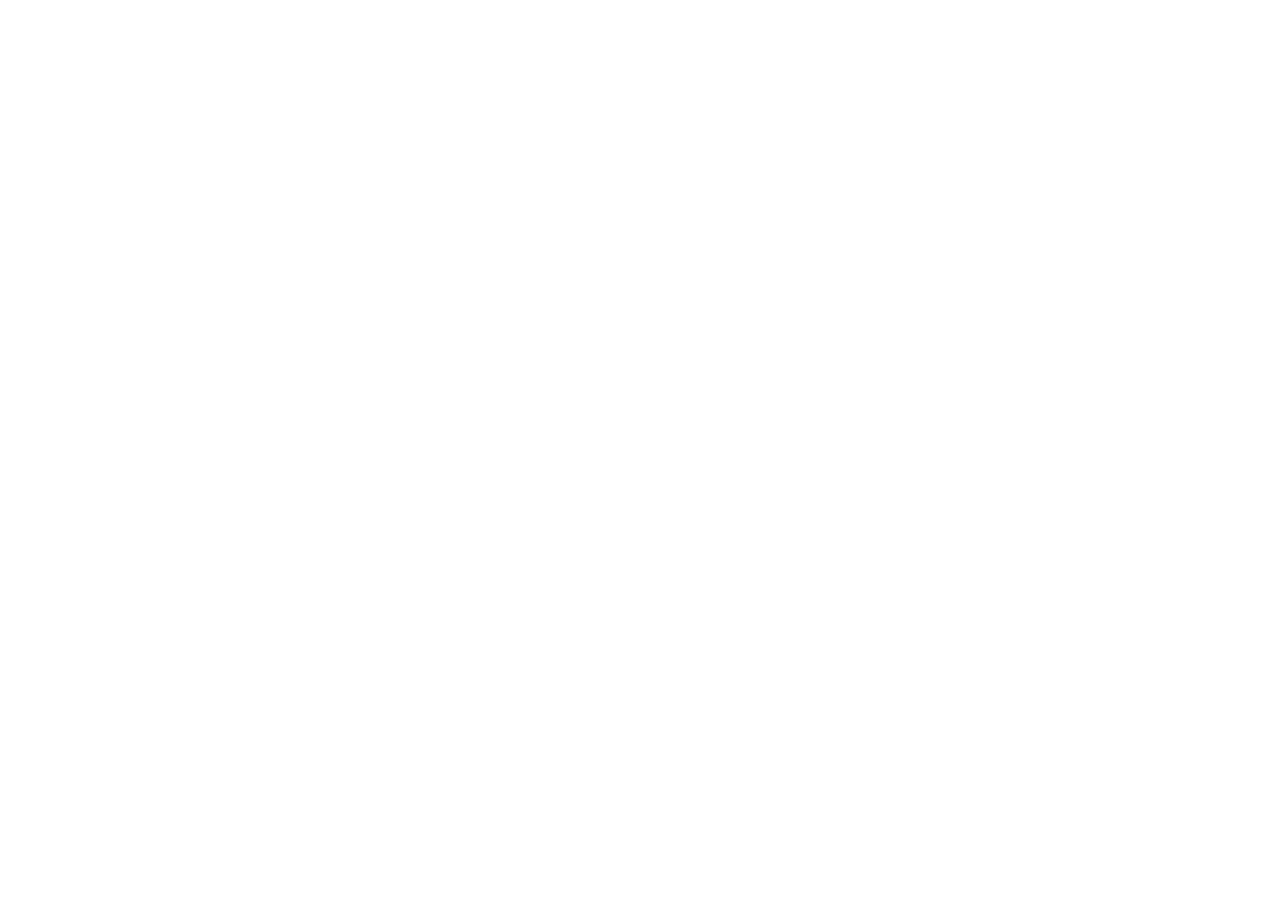
==== additional.html @ e8820273 "Kavsar BY Doniyor project started." ====
<!DOCTYPE html>
<html lang="en">
<head>
    <meta charset="UTF-8">
    <meta name="viewport" content="width=device-width, initial-scale=1.0">
    <title>Salatlar</title>
</head>
<body>
    
</body>
</html>
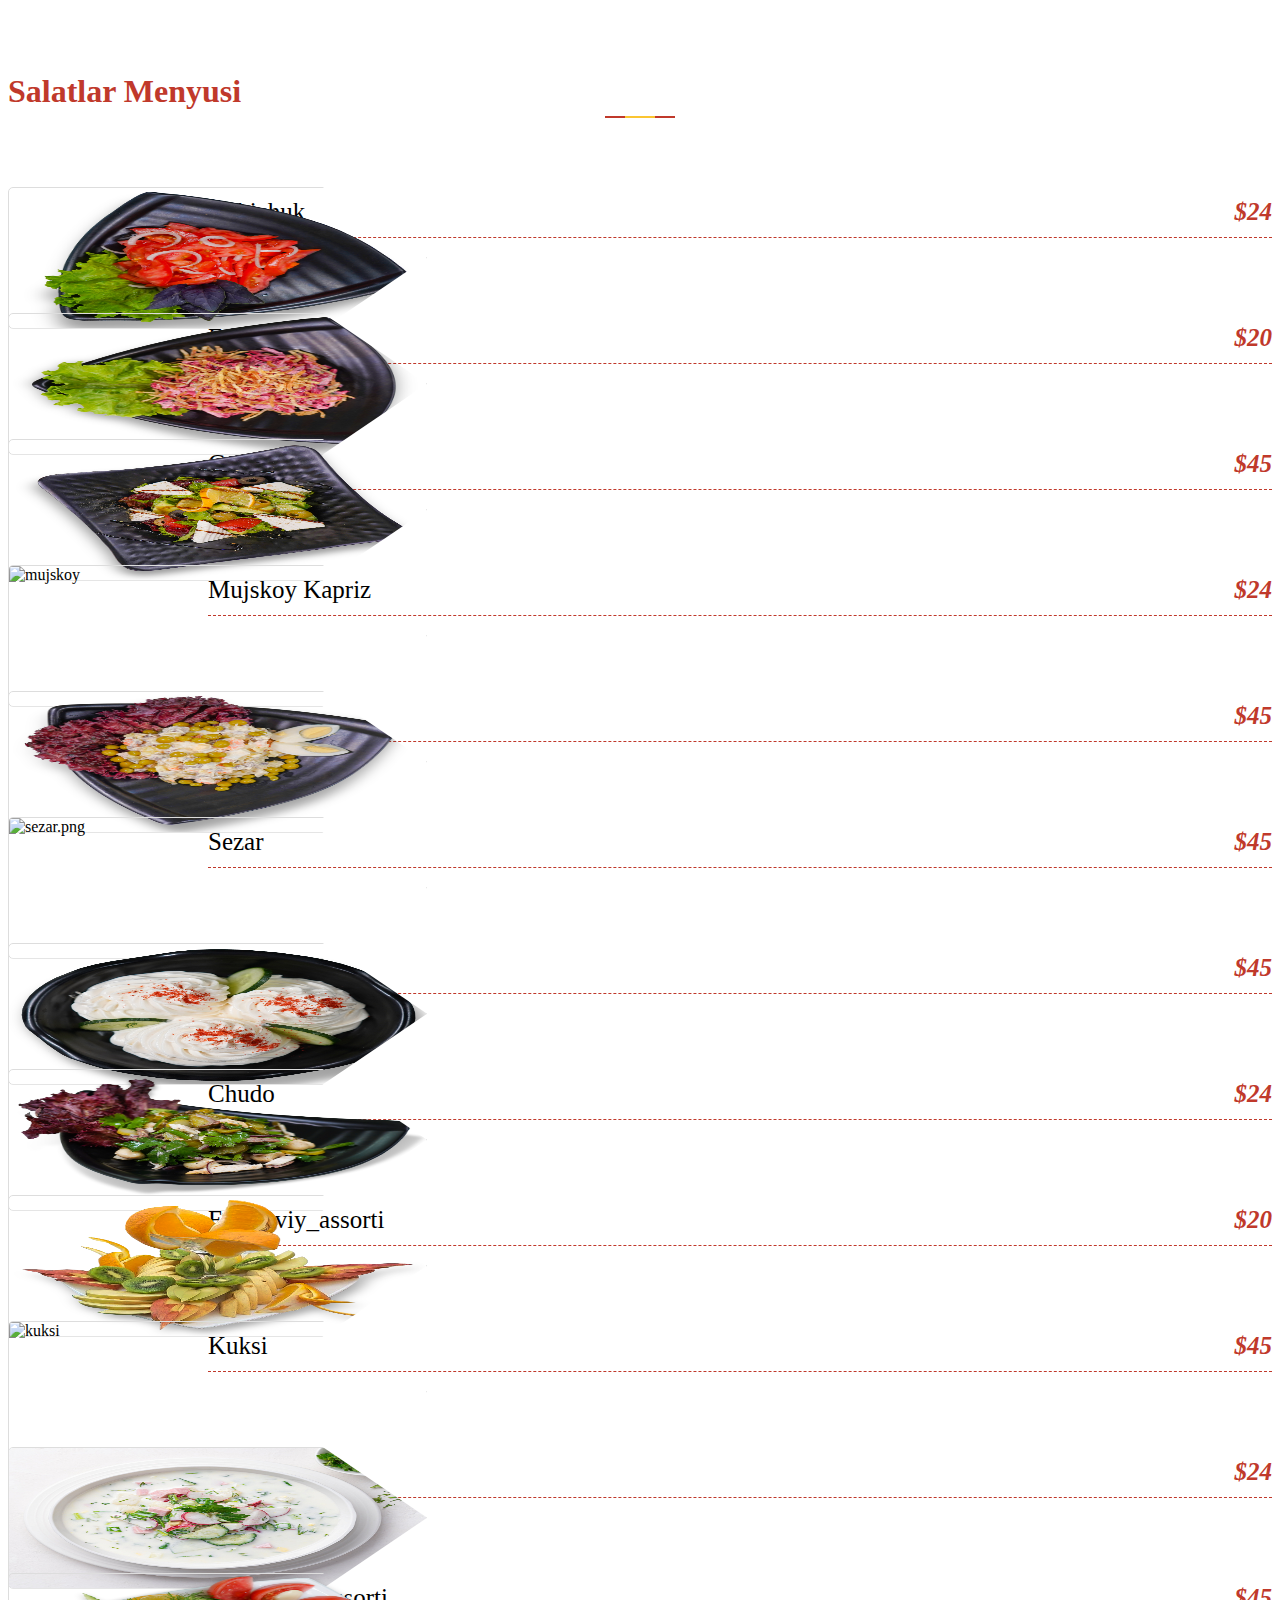
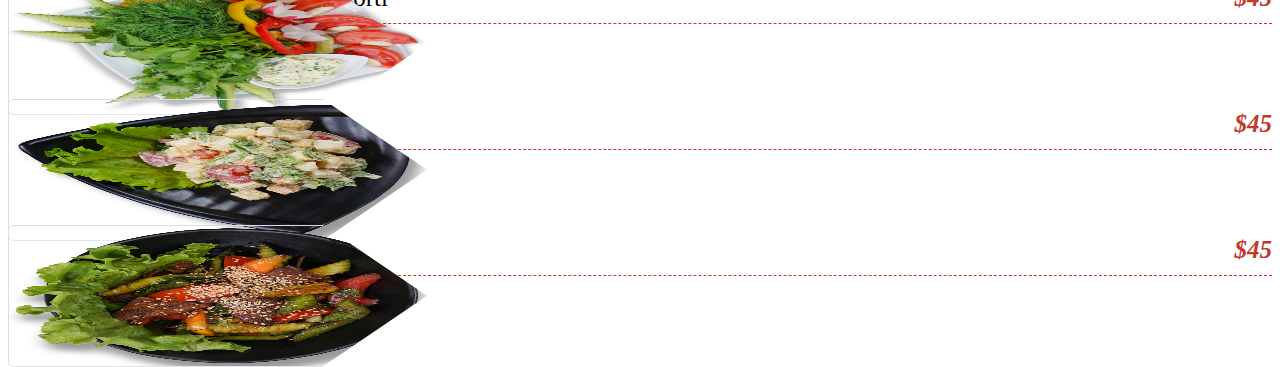
==== commit a3eae4e2: "Almost all done. New pictures uploaded, two more pages added." ====
--- a/additional.html
+++ b/additional.html
@@ -1,11 +1,125 @@
 <!DOCTYPE html>
 <html lang="en">
-<head>
-    <meta charset="UTF-8">
-    <meta name="viewport" content="width=device-width, initial-scale=1.0">
-    <title>Salatlar</title>
-</head>
-<body>
-    
-</body>
+    <head>
+        <meta charset="UTF-8">
+        <meta name="viewport" content="width=device-width, initial-scale=1.0">
+        <title>Salatlar</title>
+        <link href="https://cdn.jsdelivr.net/npm/bootstrap@5.3.1/dist/css/bootstrap.min.css" rel="stylesheet" integrity="sha384-4bw+/aepP/YC94hEpVNVgiZdgIC5+VKNBQNGCHeKRQN+PtmoHDEXuppvnDJzQIu9" crossorigin="anonymous">
+        <link rel="preconnect" href="https://fonts.googleapis.com">
+        <link rel="preconnect" href="https://fonts.gstatic.com" crossorigin>
+        <link href="https://fonts.googleapis.com/css2?family=Tangerine:wght@700&display=swap" rel="stylesheet">
+        <link rel="stylesheet" href="css/foods.css">
+    </head>
+    <body>
+        <section id="our_menu" class="pt-5 pb-5">
+            <div class="container">
+                <div class="row">
+                    <div class="col-lg-12">
+                        <div class="page_title text-center mb-4">
+                            <h1>Salatlar menyusi</h1>
+                            <div class="single_line"></div>
+                        </div>
+                    </div>
+                </div>
+                <div class="row">
+                    <div class="tab-content col-lg-12" id="myTabContent">
+                        <div class="tab-pane fade show active" id="breakfast" role="tabpanel" aria-labelledby="breakfast-tab">
+                            <div class="row">
+                                <div class="col-md-6">
+                                    <div class="single_menu">
+                                        <img src="img/achichuk.png" alt="achichuk">
+                                        <div class="menu_content">
+                                            <h4>Achichuk  <span>$24</span></h4>
+                                        </div>
+                                    </div>
+                                    <div class="single_menu">
+                                        <img src="img/fransuzkiy.png" alt="fransuzkiy">
+                                        <div class="menu_content">
+                                            <h4>Fransuzkiy<span>$20</span></h4>
+                                        </div>
+                                    </div>
+                                    <div class="single_menu">
+                                        <img src="img/grechiskiy.png" alt="grechiskiy">
+                                        <div class="menu_content">
+                                            <h4>Grechiskiy  <span>$45</span></h4>
+                                        </div>
+                                    </div>
+                                    <div class="single_menu">
+                                        <img src="img/mujskoy.png" alt="mujskoy">
+                                        <div class="menu_content">
+                                            <h4>Mujskoy Kapriz  <span>$24</span></h4>
+                                        </div>
+                                    </div>
+                                    <div class="single_menu">
+                                        <img src="img/olivye.png" alt="olivye.png">
+                                        <div class="menu_content">
+                                            <h4>Olivye <span>$45</span></h4>
+                                        </div>
+                                    </div>
+                                    <div class="single_menu">
+                                        <img src="img/sezar.png" alt="sezar.png">
+                                        <div class="menu_content">
+                                            <h4>Sezar  <span>$45</span></h4>
+                                        </div>
+                                    </div>
+                                    <div class="single_menu">
+                                        <img src="img/suzma.png" alt="suzma.png">
+                                        <div class="menu_content">
+                                            <h4>Suzma  <span>$45</span></h4>
+                                        </div>
+                                    </div>
+                                </div>
+                                <div class="col-md-6">
+                                    <div class="single_menu">
+                                        <img src="img/chudo.png" alt="chudo">
+                                        <div class="menu_content">
+                                            <h4>Chudo  <span>$24</span></h4>
+                                        </div>
+                                    </div>
+                                    <div class="single_menu">
+                                        <img src="img/fruktoviy_assorti.png" alt="fruktoviy_assorti">
+                                        <div class="menu_content">
+                                            <h4>Fruktoviy_assorti <span>$20</span></h4>
+                                        </div>
+                                    </div>
+                                    <div class="single_menu">
+                                        <img src="img/kuksi.png" alt="kuksi">
+                                        <div class="menu_content">
+                                            <h4>Kuksi  <span>$45</span></h4>
+                                        </div>
+                                    </div>
+                                    <div class="single_menu">
+                                        <img src="img/okroshka.png" alt="Okroshka">
+                                        <div class="menu_content">
+                                            <h4>Okroshka  <span>$24</span></h4>
+                                        </div>
+                                    </div>
+                                    <div class="single_menu">
+                                        <img src="img/ovoshnoy_assorti.png" alt="ovoshnoy_assorti.png">
+                                        <div class="menu_content">
+                                            <h4>Ovoshnoy Assorti  <span>$45</span></h4>
+                                        </div>
+                                    </div>
+                                    <div class="single_menu">
+                                        <img src="img/smak.png" alt="smak.png">
+                                        <div class="menu_content">
+                                            <h4>Smak <span>$45</span></h4>
+                                        </div>
+                                    </div>
+                                    <div class="single_menu">
+                                        <img src="img/yaponskiy.png" alt="yaponskiy.png">
+                                        <div class="menu_content">
+                                            <h4>Yaponskiy <span>$45</span></h4>
+                                        </div>
+                                    </div>
+                                </div>
+                            </div>
+                        </div>
+                    </div>
+                </div>
+            </div>
+        </section>
+
+        <script src="https://cdn.jsdelivr.net/npm/bootstrap@5.3.1/dist/js/bootstrap.bundle.min.js" integrity="sha384-HwwvtgBNo3bZJJLYd8oVXjrBZt8cqVSpeBNS5n7C8IVInixGAoxmnlMuBnhbgrkm" crossorigin="anonymous"></script>
+    </body>
 </html>--- a/css/foods.css
+++ b/css/foods.css
@@ -0,0 +1,137 @@
+.page_title {
+    padding: 30px 0px;
+}
+.page_title h1 {
+    color: #c0392b;
+    font-weight: 700;
+    line-height: 2;
+    margin-bottom: 0;
+    position: relative;
+    text-transform: capitalize;
+}
+.page_title h1::before {
+    background: #c0392b;
+    width: 70px;
+    height: 2px;
+    position: absolute;
+    content: '';
+    top: 90%;
+    left: 50%;
+    transform: translate(-50%, -50%);
+}
+.page_title h1::after {
+    position: absolute;
+    content: '';
+    background: #fbc531;
+    width: 30px;
+    height: 2px;
+    top: 90%;
+    left: 50%;
+    transform: translate(-50%, -50%);
+}
+/*Menu starts*/
+.menu_tab {
+    margin: 0 auto;
+    justify-content: center;
+}
+.nav-item {
+    display: inline-block;
+    text-align: center;
+}
+.nav-tabs .nav-link{
+    transition: .3s;
+}
+.nav-tabs .nav-link.active {
+    background: #c0392b;
+    color: #fff;
+    font-weight: 700;
+    border: 1px solid #c0392b;
+    text-transform: capitalize;
+}
+.nav-link {
+    color: #000;
+}
+.nav-tabs .nav-link:hover {
+    background: #c0392b;
+    color: #fff;
+    border: 1px solid #c0392b;
+}
+.single_menu {
+    position: relative;
+    margin-bottom: 75px;
+    transition: .3s;
+}
+.single_menu:hover img{
+    -webkit-clip-path: polygon(0% 0%, 100% 0, 100% 50%, 100% 100%, 0% 100%);
+clip-path: polygon(0% 0%, 100% 0, 100% 50%, 100% 100%, 0% 100%);
+
+}
+.single_menu img {
+    width: 33%;
+    position: absolute;
+    height: 140px;
+    -webkit-clip-path: polygon(0% 0%, 75% 0%, 100% 50%, 75% 100%, 0% 100%);
+    clip-path: polygon(0% 0%, 75% 0%, 100% 50%, 75% 100%, 0% 100%);
+    transition: .3s;
+    border: 1px solid #ddd;
+    border-radius: 5px;
+}
+.menu_content {
+    padding-left: 200px;
+}
+.menu_content h4 {
+    font-size: 25px;
+    font-weight: 300;
+    border-bottom: 1px dashed #c0392b;
+    line-height: 2;
+    text-transform: capitalize;
+}
+.menu_content h4 span {
+    font-size: 25px;
+    font-weight: 800;
+    float: right;
+    font-style: italic;
+    color: #c0392b;
+}
+.menu_content p {
+    font-weight: 200;
+    font-size: 16px;
+    letter-spacing: 1px;
+}
+.menu_btn.btn.btn-danger {
+    margin: 0 auto;
+    display: block;
+    width: 140px;
+}
+/*Menu ends*/
+.menu_btn.btn.btn-danger {
+	margin: 0 auto;
+	display: block;
+	width: 140px;
+}
+.btn.btn-danger {
+	background: #c0392b;
+	border: 1px solid #c0392b;
+	transition: .3s;
+	position: relative;
+	z-index: 1;
+	text-transform: capitalize;
+	font-weight: 700;
+	overflow: hidden;
+	padding: 15px 25px;
+}
+.btn.btn-danger::before {
+	position: absolute;
+	content: '';
+	background: #e74c3c;
+	width: 100%;
+	height: 100%;
+	left: -100%;
+	top: 100%;
+	transition: .3s;
+	z-index: -1;
+}
+.btn.btn-danger:hover:before{
+    top: 0;
+    left: 0;
+}